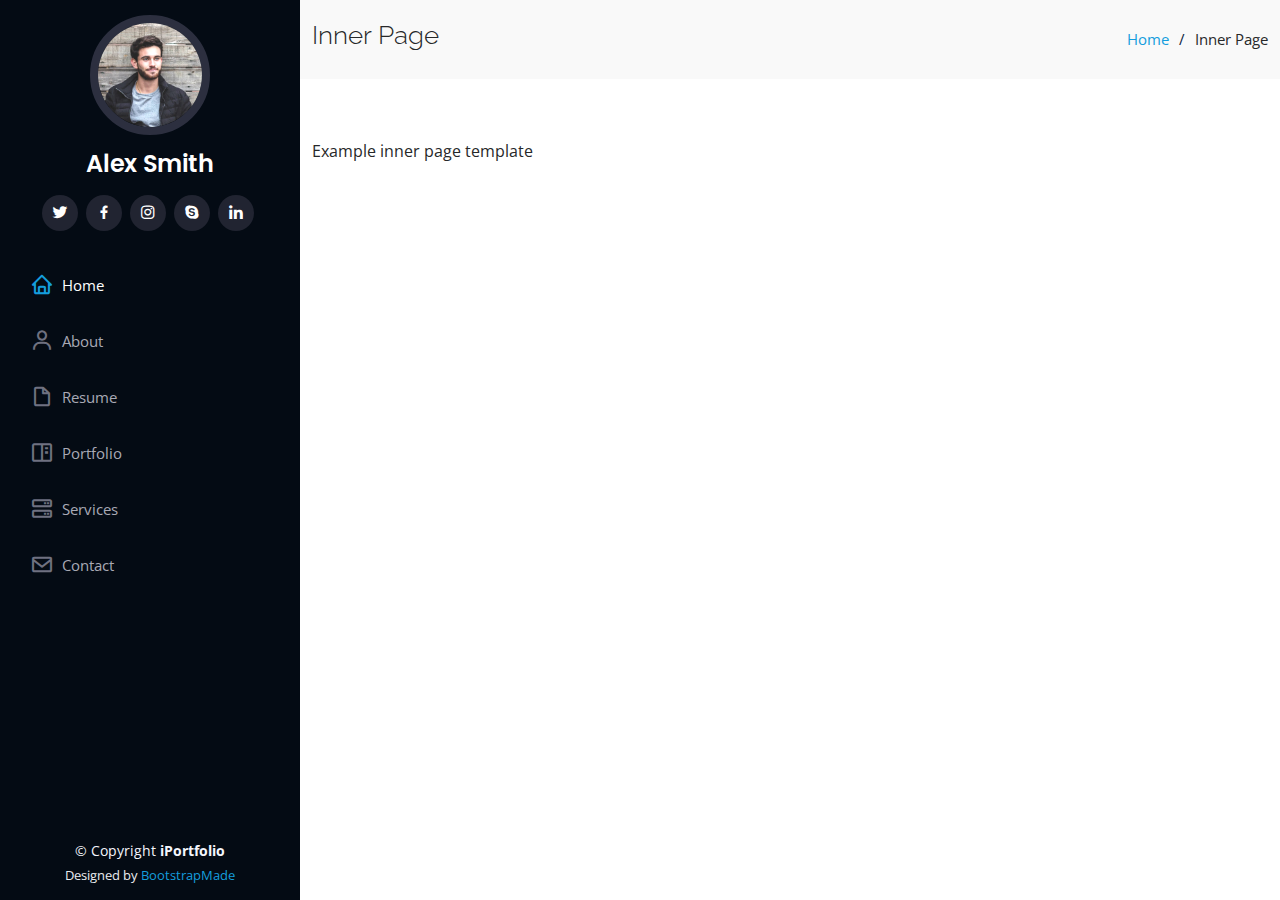
==== inner-page.html @ 1bc89e6b "first commit" ====
<!DOCTYPE html>
<html lang="en">

<head>
  <meta charset="utf-8">
  <meta content="width=device-width, initial-scale=1.0" name="viewport">

  <title>Salsabeel Ibrahim</title>
  <meta content="" name="description">
  <meta content="" name="keywords">

  <!-- Favicons -->
  <link href="assets/img/favicon.png" rel="icon">
  <link href="assets/img/apple-touch-icon.png" rel="apple-touch-icon">

  <!-- Google Fonts -->
  <link href="https://fonts.googleapis.com/css?family=Open+Sans:300,300i,400,400i,600,600i,700,700i|Raleway:300,300i,400,400i,500,500i,600,600i,700,700i|Poppins:300,300i,400,400i,500,500i,600,600i,700,700i" rel="stylesheet">

  <!-- Vendor CSS Files -->
  <link href="assets/vendor/aos/aos.css" rel="stylesheet">
  <link href="assets/vendor/bootstrap/css/bootstrap.min.css" rel="stylesheet">
  <link href="assets/vendor/bootstrap-icons/bootstrap-icons.css" rel="stylesheet">
  <link href="assets/vendor/boxicons/css/boxicons.min.css" rel="stylesheet">
  <link href="assets/vendor/glightbox/css/glightbox.min.css" rel="stylesheet">
  <link href="assets/vendor/swiper/swiper-bundle.min.css" rel="stylesheet">

  <!-- Template Main CSS File -->
  <link href="assets/css/style.css" rel="stylesheet">

  <!-- =======================================================
  * Template Name: iPortfolio - v3.7.0
  * Template URL: https://bootstrapmade.com/iportfolio-bootstrap-portfolio-websites-template/
  * Author: BootstrapMade.com
  * License: https://bootstrapmade.com/license/
  ======================================================== -->
</head>

<body>

  <!-- ======= Mobile nav toggle button ======= -->
  <i class="bi bi-list mobile-nav-toggle d-xl-none"></i>

  <!-- ======= Header ======= -->
  <header id="header">
    <div class="d-flex flex-column">

      <div class="profile">
        <img src="assets/img/profile-img.jpg" alt="" class="img-fluid rounded-circle">
        <h1 class="text-light"><a href="index.html">Alex Smith</a></h1>
        <div class="social-links mt-3 text-center">
          <a href="#" class="twitter"><i class="bx bxl-twitter"></i></a>
          <a href="#" class="facebook"><i class="bx bxl-facebook"></i></a>
          <a href="#" class="instagram"><i class="bx bxl-instagram"></i></a>
          <a href="#" class="google-plus"><i class="bx bxl-skype"></i></a>
          <a href="#" class="linkedin"><i class="bx bxl-linkedin"></i></a>
        </div>
      </div>

      <nav id="navbar" class="nav-menu navbar">
        <ul>
          <li><a href="#hero" class="nav-link scrollto active"><i class="bx bx-home"></i> <span>Home</span></a></li>
          <li><a href="#about" class="nav-link scrollto"><i class="bx bx-user"></i> <span>About</span></a></li>
          <li><a href="#resume" class="nav-link scrollto"><i class="bx bx-file-blank"></i> <span>Resume</span></a></li>
          <li><a href="#portfolio" class="nav-link scrollto"><i class="bx bx-book-content"></i> <span>Portfolio</span></a></li>
          <li><a href="#services" class="nav-link scrollto"><i class="bx bx-server"></i> <span>Services</span></a></li>
          <li><a href="#contact" class="nav-link scrollto"><i class="bx bx-envelope"></i> <span>Contact</span></a></li>
        </ul>
      </nav><!-- .nav-menu -->
    </div>
  </header><!-- End Header -->

  <main id="main">

    <!-- ======= Breadcrumbs ======= -->
    <section class="breadcrumbs">
      <div class="container">

        <div class="d-flex justify-content-between align-items-center">
          <h2>Inner Page</h2>
          <ol>
            <li><a href="index.html">Home</a></li>
            <li>Inner Page</li>
          </ol>
        </div>

      </div>
    </section><!-- End Breadcrumbs -->

    <section class="inner-page">
      <div class="container">
        <p>
          Example inner page template
        </p>
      </div>
    </section>

  </main><!-- End #main -->

  <!-- ======= Footer ======= -->
  <footer id="footer">
    <div class="container">
      <div class="copyright">
        &copy; Copyright <strong><span>iPortfolio</span></strong>
      </div>
      <div class="credits">
        <!-- All the links in the footer should remain intact. -->
        <!-- You can delete the links only if you purchased the pro version. -->
        <!-- Licensing information: https://bootstrapmade.com/license/ -->
        <!-- Purchase the pro version with working PHP/AJAX contact form: https://bootstrapmade.com/iportfolio-bootstrap-portfolio-websites-template/ -->
        Designed by <a href="https://bootstrapmade.com/">BootstrapMade</a>
      </div>
    </div>
  </footer><!-- End  Footer -->

  <a href="#" class="back-to-top d-flex align-items-center justify-content-center"><i class="bi bi-arrow-up-short"></i></a>

  <!-- Vendor JS Files -->
  <script src="assets/vendor/purecounter/purecounter.js"></script>
  <script src="assets/vendor/aos/aos.js"></script>
  <script src="assets/vendor/bootstrap/js/bootstrap.bundle.min.js"></script>
  <script src="assets/vendor/glightbox/js/glightbox.min.js"></script>
  <script src="assets/vendor/isotope-layout/isotope.pkgd.min.js"></script>
  <script src="assets/vendor/swiper/swiper-bundle.min.js"></script>
  <script src="assets/vendor/typed.js/typed.min.js"></script>
  <script src="assets/vendor/waypoints/noframework.waypoints.js"></script>
  <script src="assets/vendor/php-email-form/validate.js"></script>

  <!-- Template Main JS File -->
  <script src="assets/js/main.js"></script>

</body>

</html>
---- assets/css/style.css ----
/**
* Template Name: iPortfolio - v3.7.0
* Template URL: https://bootstrapmade.com/iportfolio-bootstrap-portfolio-websites-template/
* Author: BootstrapMade.com
* License: https://bootstrapmade.com/license/
*/

/*--------------------------------------------------------------
# General
--------------------------------------------------------------*/
body {
  font-family: "Open Sans", sans-serif;
  color: #272829;
}

a {
  color: #149ddd;
  text-decoration: none;
}

a:hover {
  color: #37b3ed;
  text-decoration: none;
}

h1, h2, h3, h4, h5, h6 {
  font-family: "Raleway", sans-serif;
}

/*--------------------------------------------------------------
# Back to top button
--------------------------------------------------------------*/
.back-to-top {
  position: fixed;
  visibility: hidden;
  opacity: 0;
  right: 15px;
  bottom: 15px;
  z-index: 996;
  background: #149ddd;
  width: 40px;
  height: 40px;
  border-radius: 50px;
  transition: all 0.4s;
}
.back-to-top i {
  font-size: 28px;
  color: #fff;
  line-height: 0;
}
.back-to-top:hover {
  background: #2eafec;
  color: #fff;
}
.back-to-top.active {
  visibility: visible;
  opacity: 1;
}

/*--------------------------------------------------------------
# Header
--------------------------------------------------------------*/
#header {
  position: fixed;
  top: 0;
  left: 0;
  bottom: 0;
  width: 300px;
  transition: all ease-in-out 0.5s;
  z-index: 9997;
  transition: all 0.5s;
  padding: 0 15px;
  background: #040b14;
  overflow-y: auto;
}
#header .profile img {
  margin: 15px auto;
  display: block;
  width: 120px;
  border: 8px solid #2c2f3f;
}
#header .profile h1 {
  font-size: 24px;
  margin: 0;
  padding: 0;
  font-weight: 600;
  -moz-text-align-last: center;
  text-align-last: center;
  font-family: "Poppins", sans-serif;
}
#header .profile h1 a, #header .profile h1 a:hover {
  color: #fff;
  text-decoration: none;
}
#header .profile .social-links a {
  font-size: 18px;
  display: inline-block;
  background: #212431;
  color: #fff;
  line-height: 1;
  padding: 8px 0;
  margin-right: 4px;
  border-radius: 50%;
  text-align: center;
  width: 36px;
  height: 36px;
  transition: 0.3s;
}
#header .profile .social-links a:hover {
  background: #149ddd;
  color: #fff;
  text-decoration: none;
}

#main {
  margin-left: 300px;
}

@media (max-width: 1199px) {
  #header {
    left: -300px;
  }

  #main {
    margin-left: 0;
  }
}
/*--------------------------------------------------------------
# Navigation Menu
--------------------------------------------------------------*/
/* Desktop Navigation */
.nav-menu {
  padding: 30px 0 0 0;
}
.nav-menu * {
  margin: 0;
  padding: 0;
  list-style: none;
}
.nav-menu > ul > li {
  position: relative;
  white-space: nowrap;
}
.nav-menu a, .nav-menu a:focus {
  display: flex;
  align-items: center;
  color: #a8a9b4;
  padding: 12px 15px;
  margin-bottom: 8px;
  transition: 0.3s;
  font-size: 15px;
}
.nav-menu a i, .nav-menu a:focus i {
  font-size: 24px;
  padding-right: 8px;
  color: #6f7180;
}
.nav-menu a:hover, .nav-menu .active, .nav-menu .active:focus, .nav-menu li:hover > a {
  text-decoration: none;
  color: #fff;
}
.nav-menu a:hover i, .nav-menu .active i, .nav-menu .active:focus i, .nav-menu li:hover > a i {
  color: #149ddd;
}

/* Mobile Navigation */
.mobile-nav-toggle {
  position: fixed;
  right: 15px;
  top: 15px;
  z-index: 9998;
  border: 0;
  font-size: 24px;
  transition: all 0.4s;
  outline: none !important;
  background-color: #149ddd;
  color: #fff;
  width: 40px;
  height: 40px;
  display: inline-flex;
  align-items: center;
  justify-content: center;
  line-height: 0;
  border-radius: 50px;
  cursor: pointer;
}

.mobile-nav-active {
  overflow: hidden;
}
.mobile-nav-active #header {
  left: 0;
}

/*--------------------------------------------------------------
# Hero Section
--------------------------------------------------------------*/
#hero {
  width: 100%;
  height: 100vh;
  background: url("../img/cover_ccexpress.jpeg") top center;
  background-size:cover;
  padding-left: 10px;
}
#hero:before {
  content: "";
  background: rgba(5, 13, 24, 0.3);
  position: absolute;
  bottom: 0;
  top: 0;
  left: 0;
  right: 0;
  z-index: 1;
}
#hero .hero-container {
  position: relative;
  z-index: 2;
  min-width: 300px;
  margin-right: 140px;
}
#hero h1 {
  margin: 0 0 10px 0;
  font-size: 64px;
  font-weight: 700;
  line-height: 56px;
  color: #fff;
}
#hero p {
  color: #fff;
  margin-bottom: 50px;
  font-size: 26px;
  font-family: "Poppins", sans-serif;
}
#hero p span {
  color: #fff;
  padding-bottom: 4px;
  letter-spacing: 1px;
  border-bottom: 3px solid #149ddd;
}
@media (min-width: 1024px) {
  #hero {
    background-attachment: fixed;
  }
}
@media (max-width: 768px) {
  #hero h1 {
    font-size: 28px;
    line-height: 36px;
  }
  #hero h2 {
    font-size: 18px;
    line-height: 24px;
    margin-bottom: 30px;
  }
}

/*--------------------------------------------------------------
# Sections General
--------------------------------------------------------------*/
section {
  padding: 60px 0;
  overflow: hidden;
}

.section-bg {
  background: #f5f8fd;
}

.section-title {
  padding-bottom: 30px;
}
.section-title h2 {
  font-size: 32px;
  font-weight: bold;
  margin-bottom: 20px;
  padding-bottom: 20px;
  position: relative;
  color: #173b6c;
}
.section-title h2::after {
  content: "";
  position: absolute;
  display: block;
  width: 50px;
  height: 3px;
  background: #149ddd;
  bottom: 0;
  left: 0;
}
.section-title p {
  margin-bottom: 0;
}

/*--------------------------------------------------------------
# About
--------------------------------------------------------------*/
.about .content h3 {
  font-weight: 700;
  font-size: 26px;
  color: #173b6c;
}
.about .content ul {
  list-style: none;
  padding: 0;
}
.about .content ul li {
  margin-bottom: 20px;
  display: flex;
  align-items: center;
}
.about .content ul strong {
  margin-right: 10px;
}
.about .content ul i {
  font-size: 16px;
  margin-right: 5px;
  color: #149ddd;
  line-height: 0;
}
.about .content p:last-child {
  margin-bottom: 0;
}

/*--------------------------------------------------------------
# Facts
--------------------------------------------------------------*/
.facts {
  padding-bottom: 30px;
}
.facts .count-box {
  padding: 30px;
  width: 100%;
}
.facts .count-box i {
  display: block;
  font-size: 44px;
  color: #149ddd;
  float: left;
  line-height: 0;
}
.facts .count-box span {
  font-size: 48px;
  line-height: 40px;
  display: block;
  font-weight: 700;
  color: #050d18;
  margin-left: 60px;
}
.facts .count-box p {
  padding: 15px 0 0 0;
  margin: 0 0 0 60px;
  font-family: "Raleway", sans-serif;
  font-size: 14px;
  color: #122f57;
}
.facts .count-box a {
  font-weight: 600;
  display: block;
  margin-top: 20px;
  color: #122f57;
  font-size: 15px;
  font-family: "Poppins", sans-serif;
  transition: ease-in-out 0.3s;
}
.facts .count-box a:hover {
  color: #1f5297;
}

/*--------------------------------------------------------------
# Akills
--------------------------------------------------------------*/
.skills .progress {
  height: 60px;
  display: block;
  background: none;
  border-radius: 0;
}
.skills .progress .skill {
  padding: 0;
  margin: 0 0 6px 0;
  text-transform: uppercase;
  display: block;
  font-weight: 600;
  font-family: "Poppins", sans-serif;
  color: #050d18;
}
.skills .progress .skill .val {
  float: right;
  font-style: normal;
}
.skills .progress-bar-wrap {
  background: #dce8f8;
  height: 10px;
}
.skills .progress-bar {
  width: 1px;
  height: 10px;
  transition: 0.9s;
  background-color: #149ddd;
}

/*--------------------------------------------------------------
# Resume
--------------------------------------------------------------*/
.resume .resume-title {
  font-size: 26px;
  font-weight: 700;
  margin-top: 20px;
  margin-bottom: 20px;
  color: #050d18;
}
.resume .resume-item {
  padding: 0 0 20px 20px;
  margin-top: -2px;
  border-left: 2px solid #1f5297;
  position: relative;
}
.resume .resume-item h4 {
  line-height: 18px;
  font-size: 18px;
  font-weight: 600;
  text-transform: uppercase;
  font-family: "Poppins", sans-serif;
  color: #050d18;
  margin-bottom: 10px;
}
.resume .resume-item h5 {
  font-size: 16px;
  background: #e4edf9;
  padding: 5px 15px;
  display: inline-block;
  font-weight: 600;
  margin-bottom: 10px;
}
.resume .resume-item ul {
  padding-left: 20px;
}
.resume .resume-item ul li {
  padding-bottom: 10px;
}
.resume .resume-item:last-child {
  padding-bottom: 0;
}
.resume .resume-item::before {
  content: "";
  position: absolute;
  width: 16px;
  height: 16px;
  border-radius: 50px;
  left: -9px;
  top: 0;
  background: #fff;
  border: 2px solid #1f5297;
}

/*--------------------------------------------------------------
# Portfolio
--------------------------------------------------------------*/
.portfolio .portfolio-item {
  margin-bottom: 30px;
}
.portfolio #portfolio-flters {
  padding: 0;
  margin: 0 auto 35px auto;
  list-style: none;
  text-align: center;
  background: #fff;
  border-radius: 50px;
  padding: 2px 15px;
}
.portfolio #portfolio-flters li {
  cursor: pointer;
  display: inline-block;
  padding: 10px 15px 8px 15px;
  font-size: 14px;
  font-weight: 600;
  line-height: 1;
  text-transform: uppercase;
  color: #272829;
  margin-bottom: 5px;
  transition: all 0.3s ease-in-out;
}
.portfolio #portfolio-flters li:hover, .portfolio #portfolio-flters li.filter-active {
  color: #149ddd;
}
.portfolio #portfolio-flters li:last-child {
  margin-right: 0;
}
.portfolio .portfolio-wrap {
  transition: 0.3s;
  position: relative;
  overflow: hidden;
  z-index: 1;
}
.portfolio .portfolio-wrap::before {
  content: "";
  background: rgba(255, 255, 255, 0.5);
  position: absolute;
  left: 0;
  right: 0;
  top: 0;
  bottom: 0;
  transition: all ease-in-out 0.3s;
  z-index: 2;
  opacity: 0;
}
.portfolio .portfolio-wrap .portfolio-links {
  opacity: 1;
  left: 0;
  right: 0;
  bottom: -60px;
  z-index: 3;
  position: absolute;
  transition: all ease-in-out 0.3s;
  display: flex;
  justify-content: center;
}
.portfolio .portfolio-wrap .portfolio-links a {
  color: #fff;
  font-size: 28px;
  text-align: center;
  background: rgba(20, 157, 221, 0.75);
  transition: 0.3s;
  width: 50%;
}
.portfolio .portfolio-wrap .portfolio-links a:hover {
  background: rgba(20, 157, 221, 0.95);
}
.portfolio .portfolio-wrap .portfolio-links a + a {
  border-left: 1px solid #37b3ed;
}
.portfolio .portfolio-wrap:hover::before {
  top: 0;
  left: 0;
  right: 0;
  bottom: 0;
  opacity: 1;
}
.portfolio .portfolio-wrap:hover .portfolio-links {
  opacity: 1;
  bottom: 0;
}

/*--------------------------------------------------------------
# Portfolio Details
--------------------------------------------------------------*/
.portfolio-details {
  padding-top: 40px;
}
.portfolio-details .portfolio-details-slider img {
  width: 100%;
}
.portfolio-details .portfolio-details-slider .swiper-pagination {
  margin-top: 20px;
  position: relative;
}
.portfolio-details .portfolio-details-slider .swiper-pagination .swiper-pagination-bullet {
  width: 12px;
  height: 12px;
  background-color: #fff;
  opacity: 1;
  border: 1px solid #149ddd;
}
.portfolio-details .portfolio-details-slider .swiper-pagination .swiper-pagination-bullet-active {
  background-color: #149ddd;
}
.portfolio-details .portfolio-info {
  padding: 30px;
  box-shadow: 0px 0 30px rgba(5, 13, 24, 0.08);
}
.portfolio-details .portfolio-info h3 {
  font-size: 22px;
  font-weight: 700;
  margin-bottom: 20px;
  padding-bottom: 20px;
  border-bottom: 1px solid #eee;
}
.portfolio-details .portfolio-info ul {
  list-style: none;
  padding: 0;
  font-size: 15px;
}
.portfolio-details .portfolio-info ul li + li {
  margin-top: 10px;
}
.portfolio-details .portfolio-description {
  padding-top: 30px;
}
.portfolio-details .portfolio-description h2 {
  font-size: 26px;
  font-weight: 700;
  margin-bottom: 20px;
}
.portfolio-details .portfolio-description p {
  padding: 0;
}

/*--------------------------------------------------------------
# Services
--------------------------------------------------------------*/
.services .icon-box {
  margin-bottom: 20px;
}
.services .icon {
  float: left;
  display: flex;
  align-items: center;
  justify-content: center;
  width: 54px;
  height: 54px;
  background: #149ddd;
  border-radius: 50%;
  transition: 0.5s;
  border: 1px solid #149ddd;
}
.services .icon i {
  color: #fff;
  font-size: 24px;
  line-height: 0;
}
.services .icon-box:hover .icon {
  background: #fff;
}
.services .icon-box:hover .icon i {
  color: #149ddd;
}
.services .title {
  margin-left: 80px;
  font-weight: 700;
  margin-bottom: 15px;
  font-size: 18px;
}
.services .title a {
  color: #343a40;
}
.services .title a:hover {
  color: #149ddd;
}
.services .description {
  margin-left: 80px;
  line-height: 24px;
  font-size: 14px;
}

/*--------------------------------------------------------------
# Testimonials
--------------------------------------------------------------*/
.testimonials .testimonials-carousel, .testimonials .testimonials-slider {
  overflow: hidden;
}
.testimonials .testimonial-item {
  box-sizing: content-box;
  text-align: center;
  min-height: 320px;
}
.testimonials .testimonial-item .testimonial-img {
  width: 90px;
  border-radius: 50%;
  margin: 0 auto;
}
.testimonials .testimonial-item h3 {
  font-size: 18px;
  font-weight: bold;
  margin: 10px 0 5px 0;
  color: #111;
}
.testimonials .testimonial-item h4 {
  font-size: 14px;
  color: #999;
  margin: 0;
}
.testimonials .testimonial-item .quote-icon-left, .testimonials .testimonial-item .quote-icon-right {
  color: #c3e8fa;
  font-size: 26px;
}
.testimonials .testimonial-item .quote-icon-left {
  display: inline-block;
  left: -5px;
  position: relative;
}
.testimonials .testimonial-item .quote-icon-right {
  display: inline-block;
  right: -5px;
  position: relative;
  top: 10px;
}
.testimonials .testimonial-item p {
  font-style: italic;
  margin: 0 15px 15px 15px;
  padding: 20px;
  background: #fff;
  position: relative;
  margin-bottom: 35px;
  border-radius: 6px;
  box-shadow: 0px 2px 15px rgba(0, 0, 0, 0.1);
}
.testimonials .testimonial-item p::after {
  content: "";
  width: 0;
  height: 0;
  border-top: 20px solid #fff;
  border-right: 20px solid transparent;
  border-left: 20px solid transparent;
  position: absolute;
  bottom: -20px;
  left: calc(50% - 20px);
}
.testimonials .swiper-pagination {
  margin-top: 20px;
  position: relative;
}
.testimonials .swiper-pagination .swiper-pagination-bullet {
  width: 12px;
  height: 12px;
  background-color: #fff;
  opacity: 1;
  border: 1px solid #149ddd;
}
.testimonials .swiper-pagination .swiper-pagination-bullet-active {
  background-color: #149ddd;
}

/*--------------------------------------------------------------
# Contact
--------------------------------------------------------------*/
.contact {
  padding-bottom: 130px;
}
.contact .info {
  padding: 30px;
  background: #fff;
  width: 100%;
  box-shadow: 0 0 24px 0 rgba(0, 0, 0, 0.12);
}
.contact .info i {
  font-size: 20px;
  color: #149ddd;
  float: left;
  width: 44px;
  height: 44px;
  background: #dff3fc;
  display: flex;
  justify-content: center;
  align-items: center;
  border-radius: 50px;
  transition: all 0.3s ease-in-out;
}
.contact .info h4 {
  padding: 0 0 0 60px;
  font-size: 22px;
  font-weight: 600;
  margin-bottom: 5px;
  color: #050d18;
}
.contact .info p {
  padding: 0 0 10px 60px;
  margin-bottom: 20px;
  font-size: 14px;
  color: #173b6c;
}
.contact .info .email p {
  padding-top: 5px;
}
.contact .info .social-links {
  padding-left: 60px;
}
.contact .info .social-links a {
  font-size: 18px;
  display: inline-block;
  background: #333;
  color: #fff;
  line-height: 1;
  padding: 8px 0;
  border-radius: 50%;
  text-align: center;
  width: 36px;
  height: 36px;
  transition: 0.3s;
  margin-right: 10px;
}
.contact .info .social-links a:hover {
  background: #149ddd;
  color: #fff;
}
.contact .info .email:hover i, .contact .info .address:hover i, .contact .info .phone:hover i {
  background: #149ddd;
  color: #fff;
}
.contact .php-email-form {
  width: 100%;
  padding: 30px;
  background: #fff;
  box-shadow: 0 0 24px 0 rgba(0, 0, 0, 0.12);
}
.contact .php-email-form .form-group {
  padding-bottom: 8px;
}
.contact .php-email-form .validate {
  display: none;
  color: red;
  margin: 0 0 15px 0;
  font-weight: 400;
  font-size: 13px;
}
.contact .php-email-form .error-message {
  display: none;
  color: #fff;
  background: #ed3c0d;
  text-align: left;
  padding: 15px;
  font-weight: 600;
}
.contact .php-email-form .error-message br + br {
  margin-top: 25px;
}
.contact .php-email-form .sent-message {
  display: none;
  color: #fff;
  background: #18d26e;
  text-align: center;
  padding: 15px;
  font-weight: 600;
}
.contact .php-email-form .loading {
  display: none;
  background: #fff;
  text-align: center;
  padding: 15px;
}
.contact .php-email-form .loading:before {
  content: "";
  display: inline-block;
  border-radius: 50%;
  width: 24px;
  height: 24px;
  margin: 0 10px -6px 0;
  border: 3px solid #18d26e;
  border-top-color: #eee;
  -webkit-animation: animate-loading 1s linear infinite;
  animation: animate-loading 1s linear infinite;
}
.contact .php-email-form .form-group {
  margin-bottom: 15px;
}
.contact .php-email-form label {
  padding-bottom: 8px;
}
.contact .php-email-form input, .contact .php-email-form textarea {
  border-radius: 0;
  box-shadow: none;
  font-size: 14px;
}
.contact .php-email-form input {
  height: 44px;
}
.contact .php-email-form textarea {
  padding: 10px 15px;
}
.contact .php-email-form button[type=submit] {
  background: #149ddd;
  border: 0;
  padding: 10px 24px;
  color: #fff;
  transition: 0.4s;
  border-radius: 4px;
}
.contact .php-email-form button[type=submit]:hover {
  background: #37b3ed;
}
@-webkit-keyframes animate-loading {
  0% {
    transform: rotate(0deg);
  }
  100% {
    transform: rotate(360deg);
  }
}
@keyframes animate-loading {
  0% {
    transform: rotate(0deg);
  }
  100% {
    transform: rotate(360deg);
  }
}

/*--------------------------------------------------------------
# Breadcrumbs
--------------------------------------------------------------*/
.breadcrumbs {
  padding: 20px 0;
  background: #f9f9f9;
}
.breadcrumbs h2 {
  font-size: 26px;
  font-weight: 300;
}
.breadcrumbs ol {
  display: flex;
  flex-wrap: wrap;
  list-style: none;
  padding: 0;
  margin: 0;
  font-size: 15px;
}
.breadcrumbs ol li + li {
  padding-left: 10px;
}
.breadcrumbs ol li + li::before {
  display: inline-block;
  padding-right: 10px;
  color: #0e2442;
  content: "/";
}
@media (max-width: 768px) {
  .breadcrumbs .d-flex {
    display: block !important;
  }
  .breadcrumbs ol {
    display: block;
  }
  .breadcrumbs ol li {
    display: inline-block;
  }
}

/*--------------------------------------------------------------
# Footer
--------------------------------------------------------------*/
#footer {
  padding: 15px;
  color: #f4f6fd;
  font-size: 14px;
  position: fixed;
  left: 0;
  bottom: 0;
  width: 300px;
  z-index: 9999;
  background: #040b14;
}
#footer .copyright {
  text-align: center;
}
#footer .credits {
  padding-top: 5px;
  text-align: center;
  font-size: 13px;
  color: #eaebf0;
}
@media (max-width: 1199px) {
  #footer {
    position: static;
    width: auto;
    padding-right: 20px 15px;
  }
}
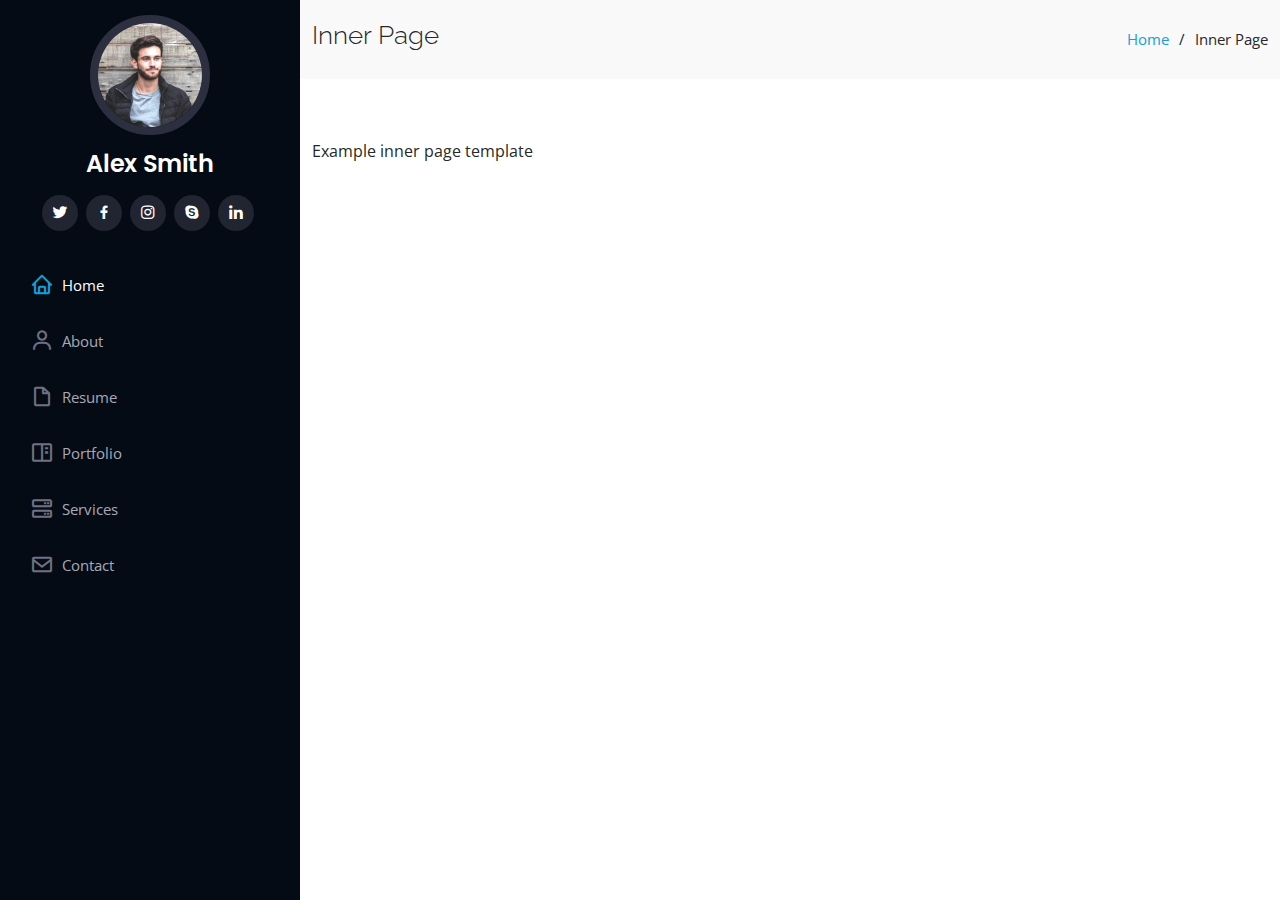
==== commit 7ac25217: "Update inner-page.html" ====
--- a/inner-page.html
+++ b/inner-page.html
@@ -96,21 +96,7 @@
 
   </main><!-- End #main -->
 
-  <!-- ======= Footer ======= -->
-  <footer id="footer">
-    <div class="container">
-      <div class="copyright">
-        &copy; Copyright <strong><span>iPortfolio</span></strong>
-      </div>
-      <div class="credits">
-        <!-- All the links in the footer should remain intact. -->
-        <!-- You can delete the links only if you purchased the pro version. -->
-        <!-- Licensing information: https://bootstrapmade.com/license/ -->
-        <!-- Purchase the pro version with working PHP/AJAX contact form: https://bootstrapmade.com/iportfolio-bootstrap-portfolio-websites-template/ -->
-        Designed by <a href="https://bootstrapmade.com/">BootstrapMade</a>
-      </div>
-    </div>
-  </footer><!-- End  Footer -->
+
 
   <a href="#" class="back-to-top d-flex align-items-center justify-content-center"><i class="bi bi-arrow-up-short"></i></a>
 
--- a/assets/css/style.css
+++ b/assets/css/style.css
@@ -216,7 +216,7 @@
   position: relative;
   z-index: 2;
   min-width: 300px;
-  margin-right: 140px;
+  margin-right: 70px;
 }
 #hero h1 {
   margin: 0 0 10px 0;
